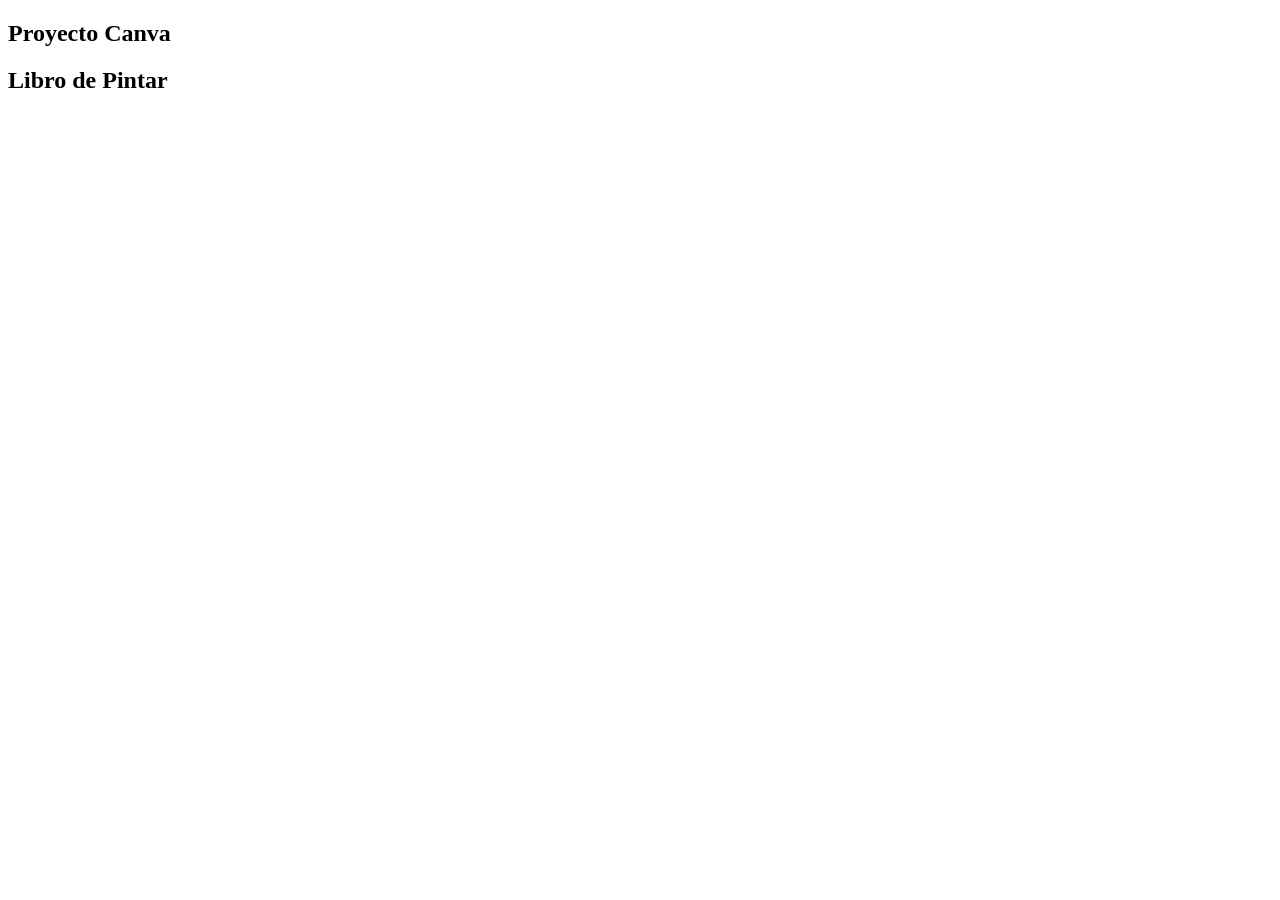
==== Index.html @ 61dbf21e "Create Index.html Creating ebook" ====
<!DOCTYPE html>
<html lang="es">
<head>
     <meta charset="UTF-8"> 
     <title>MI Portafolio</title> 
   </head>
<body>
    <h2>Proyecto Canva</h2> 
<p>
<a href=">https://savenatureincr.my.canva.site/" target="blank">
</a>
<p>

<h2>Libro de Pintar</2>
<p>
<a href="document/Libro-pintar.pdf" target="blank">
</a>
</p>
</body>
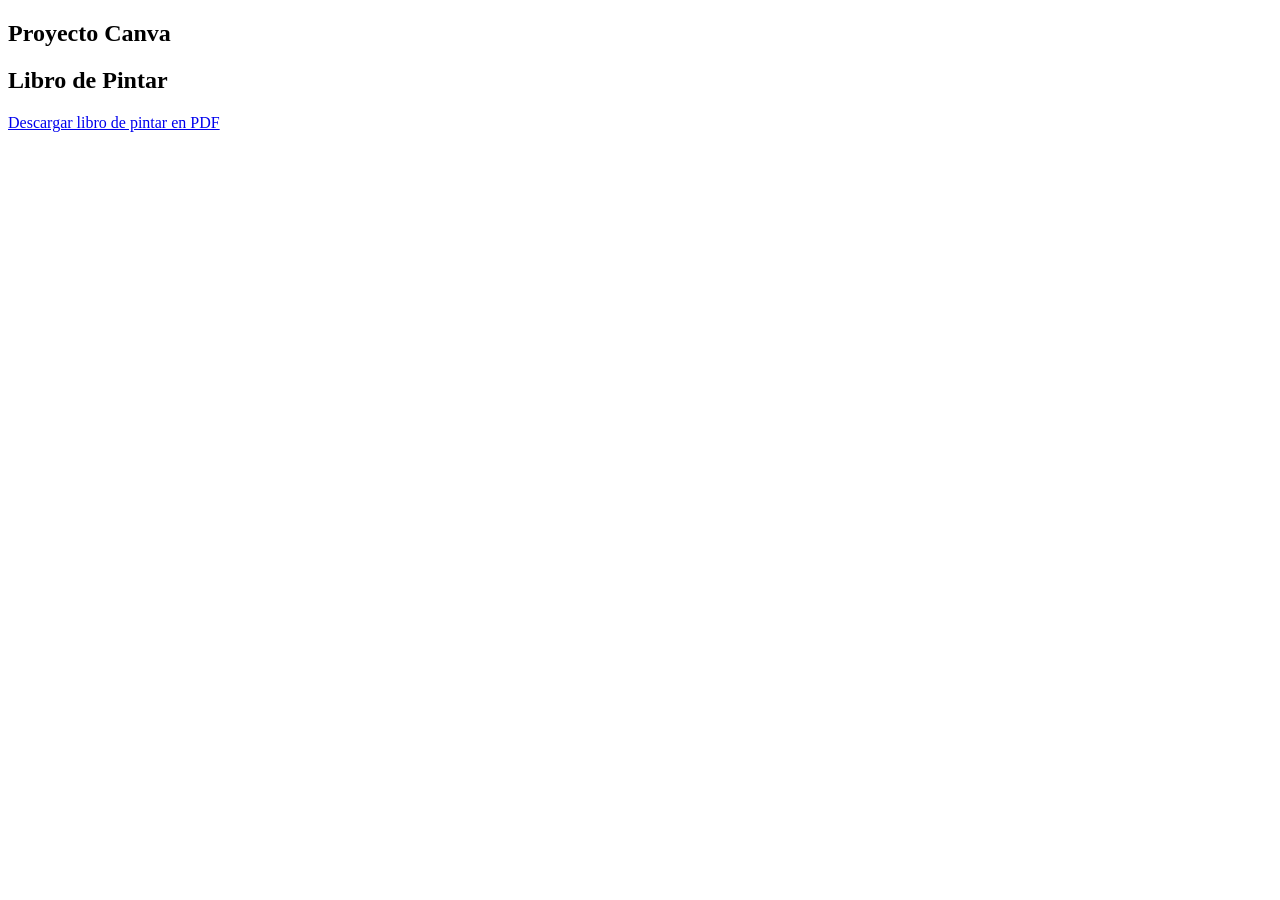
==== commit f6c856b8: "Update Index.html" ====
--- a/Index.html
+++ b/Index.html
@@ -7,14 +7,16 @@
 <body>
     <h2>Proyecto Canva</h2> 
 <p>
-<a href=">https://savenatureincr.my.canva.site/" target="blank">
-</a>
-<p>
+       <a href="https://savenatureincr.my.canva.site/" target="_blank">
+     </a>
+</p>
 
-<h2>Libro de Pintar</2>
-<p>
-<a href="document/Libro-pintar.pdf" target="blank">
-</a>
+<h2>Libro de Pintar</h2>
+<p> 
+     <a href="document/Libro-pintar.pdf" target="blank">
+          Descargar libro de pintar en PDF
+     </a>
 </p>
 </body>
+</html>
 
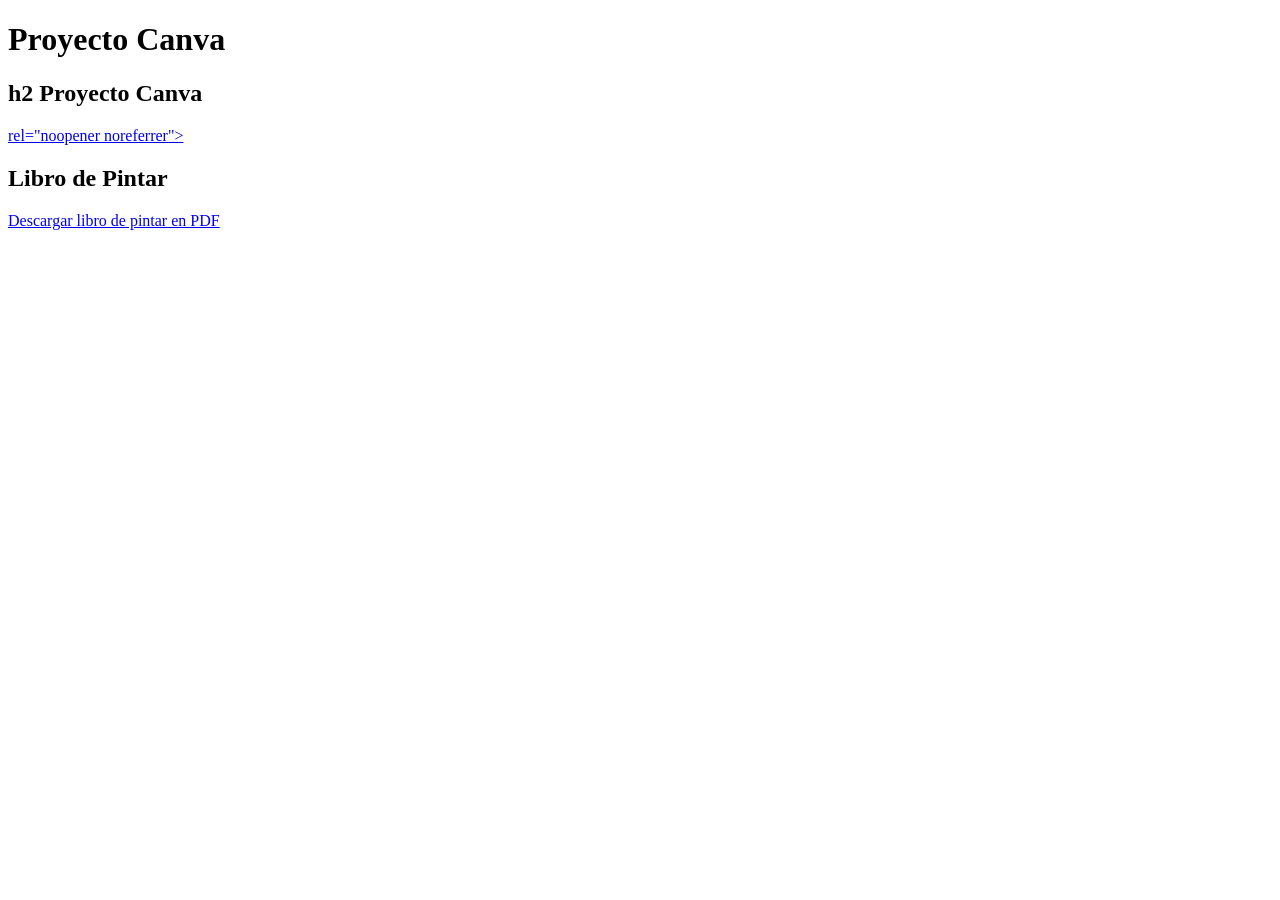
==== commit 6c64ca48: "Update Index.html" ====
--- a/Index.html
+++ b/Index.html
@@ -2,12 +2,14 @@
 <html lang="es">
 <head>
      <meta charset="UTF-8"> 
-     <title>MI Portafolio</title> 
+     <title>Portafolio de Gloria</title> 
    </head>
 <body>
-    <h2>Proyecto Canva</h2> 
+    <h1>Proyecto Canva</h1> 
+
+     <h2>h2 Proyecto Canva</h2>
 <p>
-       <a href="https://savenatureincr.my.canva.site/" target="_blank">
+       <a href="https://savenatureincr.my.canva.site/" target="_blank"> rel="noopener noreferrer">
      </a>
 </p>
 
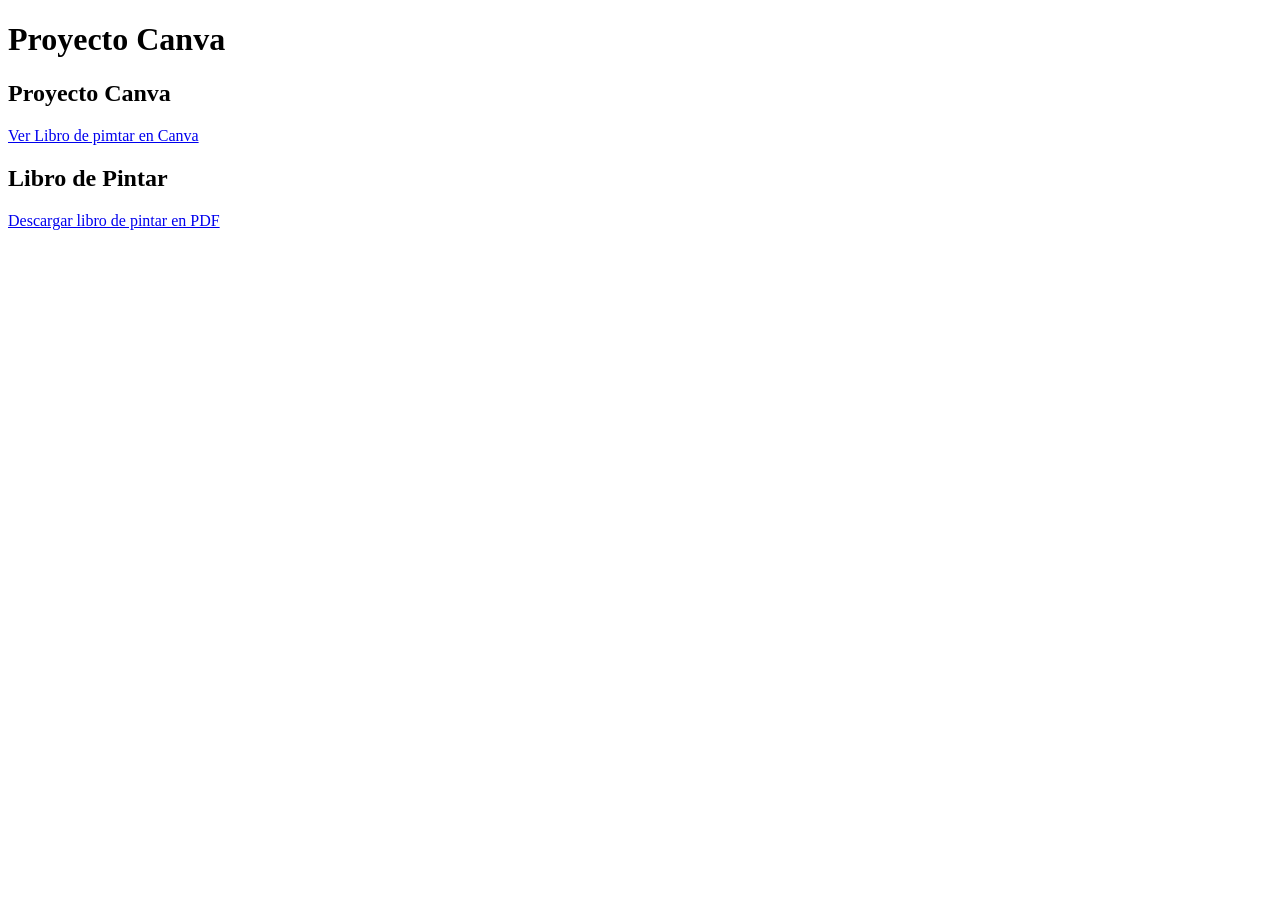
==== commit accec8e3: "Update Index.html" ====
--- a/Index.html
+++ b/Index.html
@@ -7,15 +7,16 @@
 <body>
     <h1>Proyecto Canva</h1> 
 
-     <h2>h2 Proyecto Canva</h2>
+     <h2>Proyecto Canva</h2>
 <p>
-       <a href="https://savenatureincr.my.canva.site/" target="_blank"> rel="noopener noreferrer">
-     </a>
+       <a href="https://savenatureincr.my.canva.site" target="_blank" rel="noopener noreferrer">
+           Ver Libro de pimtar en Canva
+       </a>
 </p>
 
 <h2>Libro de Pintar</h2>
 <p> 
-     <a href="document/Libro-pintar.pdf" target="blank">
+     <a href="document/Libro-pintar.pdf" target="_blank">
           Descargar libro de pintar en PDF
      </a>
 </p>
